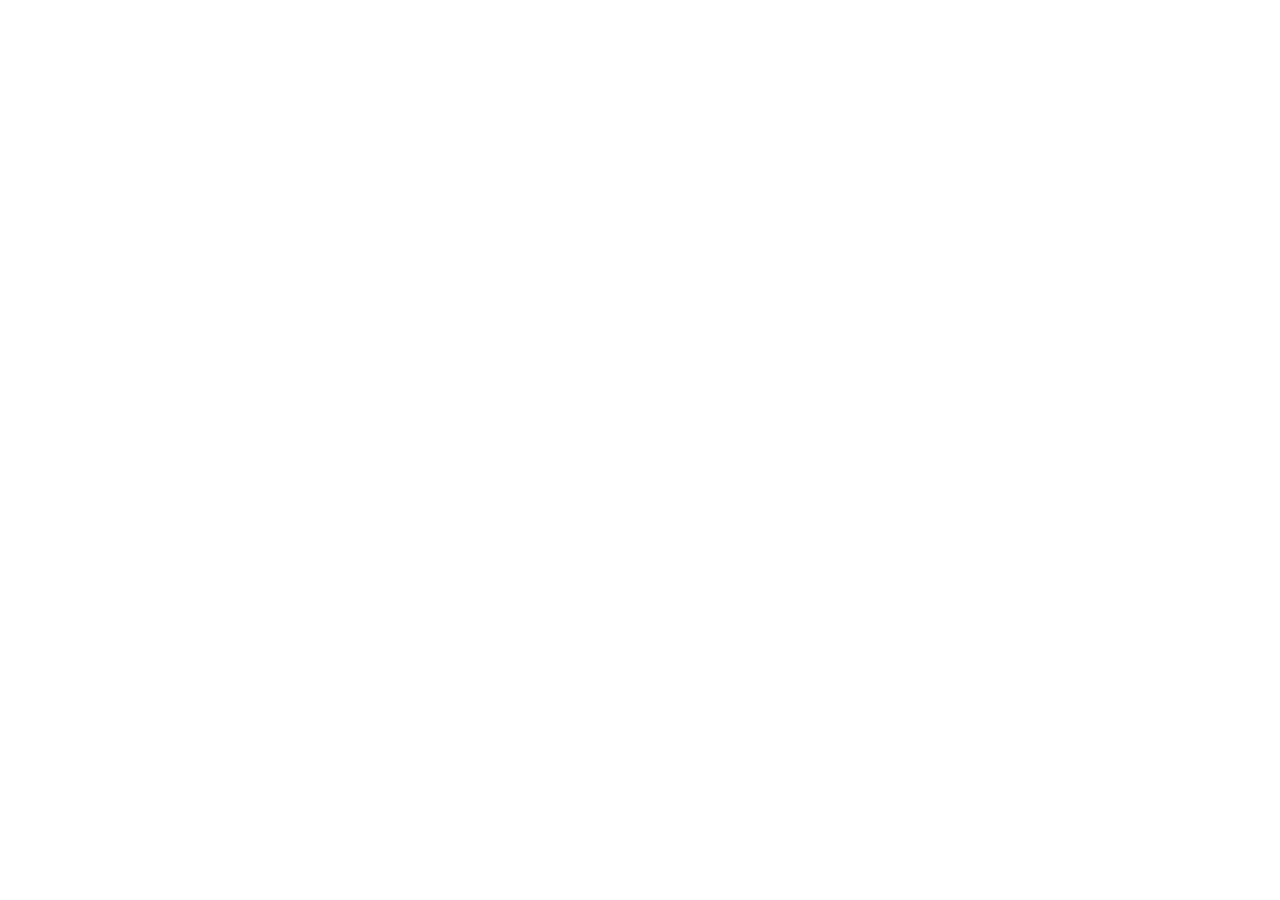
==== index.html @ 6b72df7b "created html file" ====
<!DOCTYPE html>
<html lang="en">
<head>
    <meta charset="UTF-8">
    <meta name="viewport" content="width=device-width, initial-scale=1.0">
    <title>My Portfolio Website</title>
</head>
<body>
    
</body>
</html>
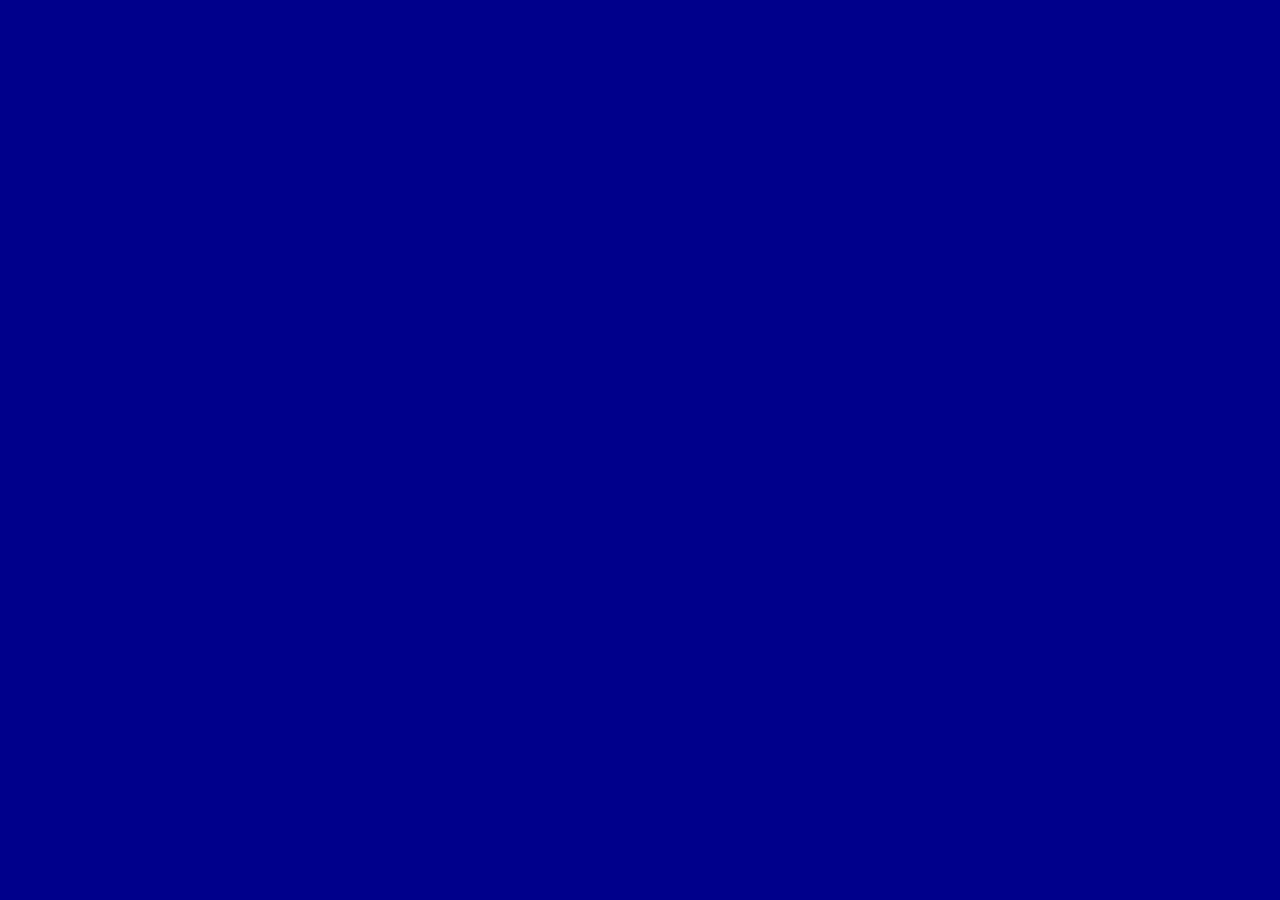
==== commit f2aa7e59: "added html markup" ====
--- a/index.html
+++ b/index.html
@@ -4,6 +4,7 @@
     <meta charset="UTF-8">
     <meta name="viewport" content="width=device-width, initial-scale=1.0">
     <title>My Portfolio Website</title>
+    <link rel="stylesheet" href="style.css">
 </head>
 <body>
     
--- a/style.css
+++ b/style.css
@@ -0,0 +1,3 @@
+body{
+    background-color:darkblue;
+}
